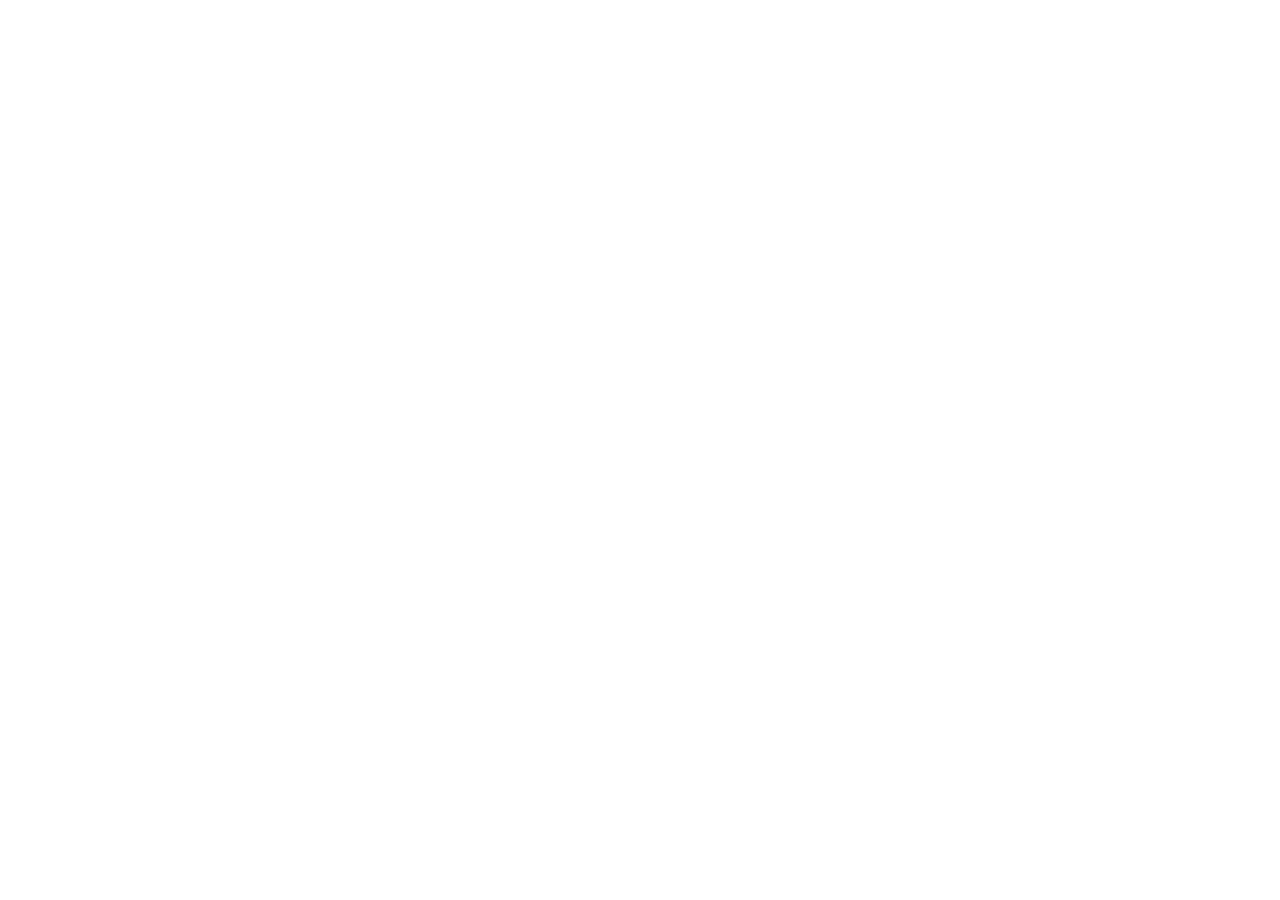
==== about.html @ 75e0d635 "Create about.html" ====
<!DOCTYPE html>
<html lang="en">
<head>
    <meta charset="UTF-8">
    <meta name="viewport" content="width=device-width, initial-scale=1.0">
    <title>Document</title>
</head>
<body>
   
</body>
</html>
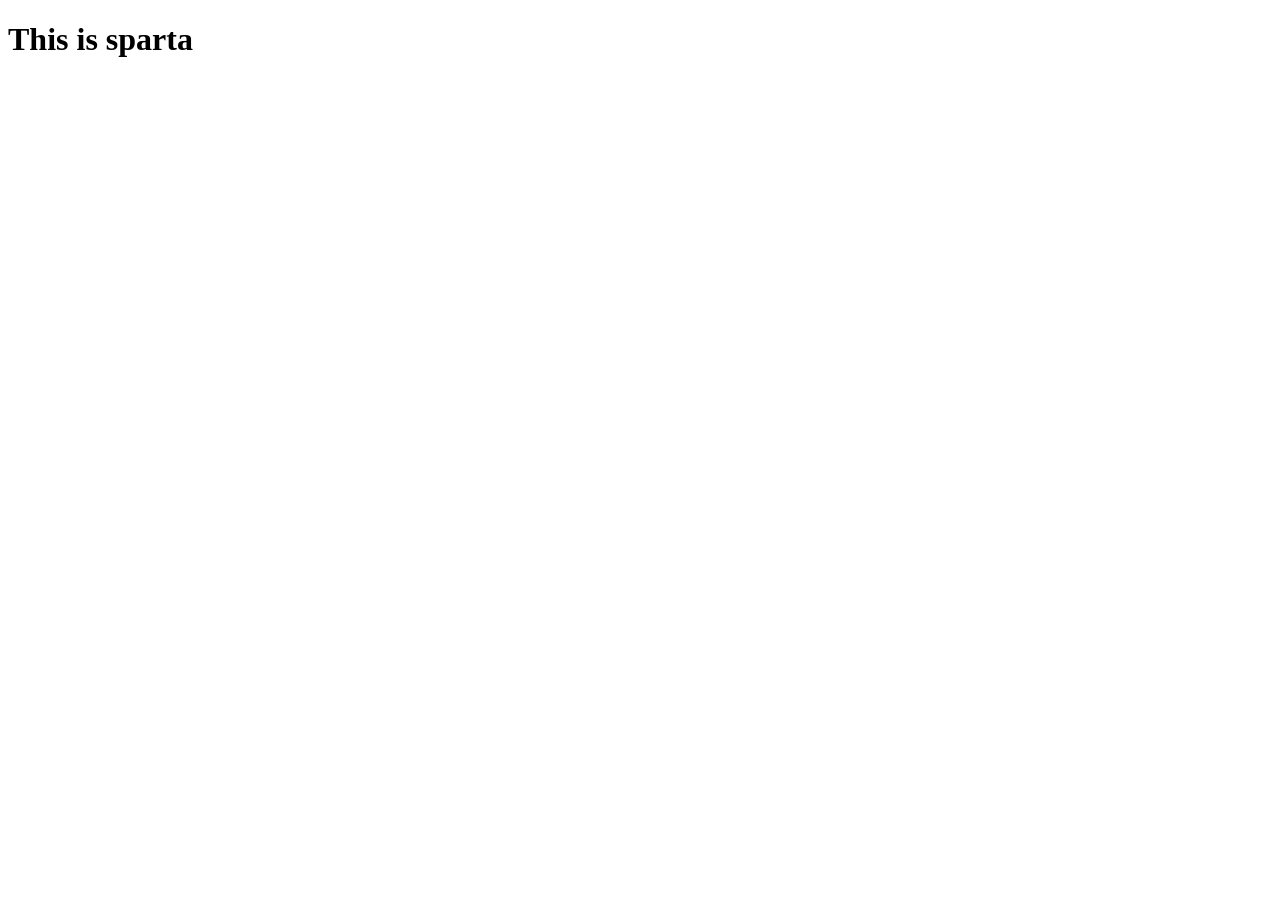
==== commit bebc4fce: "Update about.html" ====
--- a/about.html
+++ b/about.html
@@ -6,6 +6,15 @@
     <title>Document</title>
 </head>
 <body>
-   
+    <h1>This is sparta</h1>
+
+    <p>
+        <mark>
+         <b>       
+            <a>
+                  <b></b>
+            </a>  </b>
+    </mark>
+    </p>
 </body>
 </html>
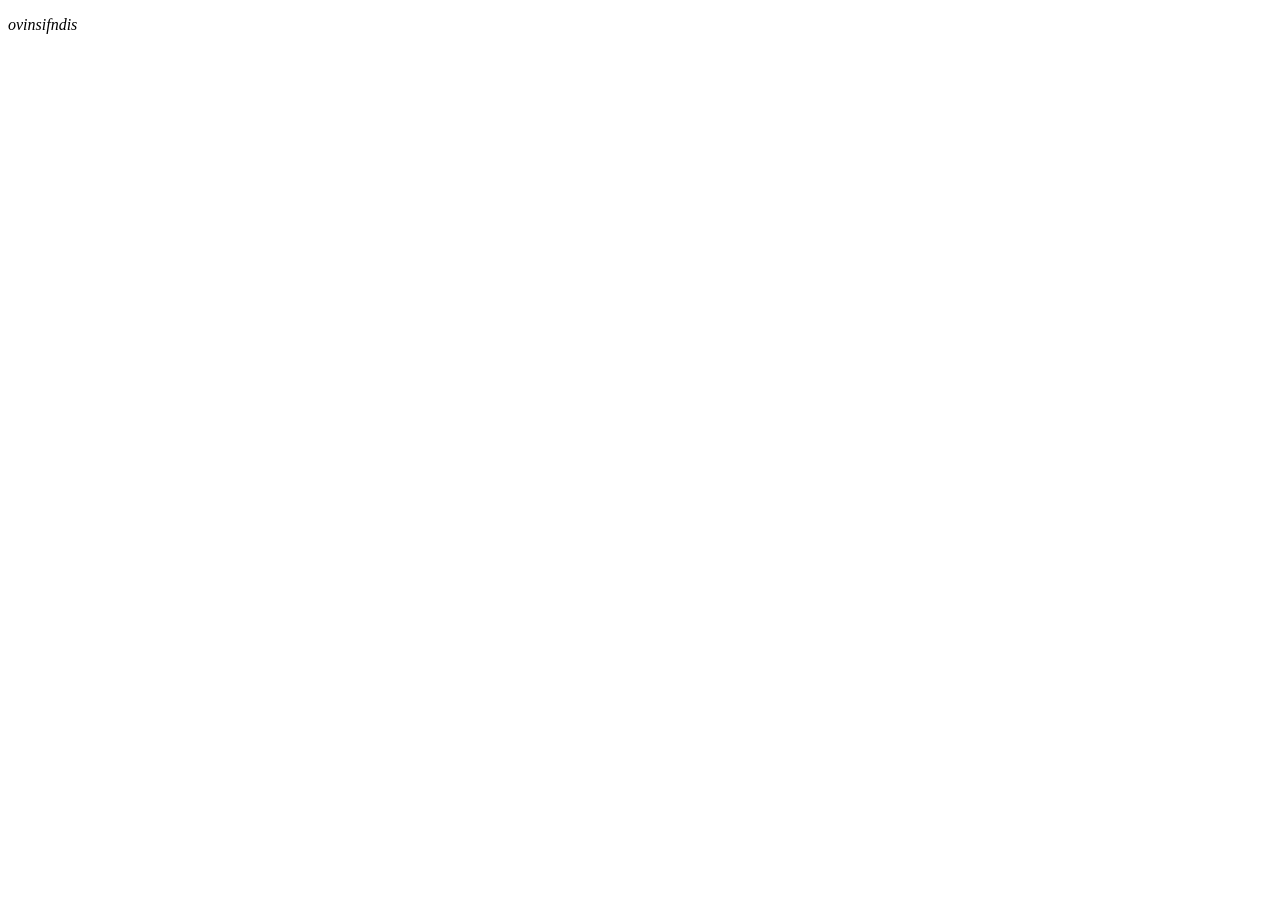
==== commit a1cd12e5: "ragaca" ====
--- a/about.html
+++ b/about.html
@@ -6,15 +6,8 @@
     <title>Document</title>
 </head>
 <body>
-    <h1>This is sparta</h1>
-
-    <p>
-        <mark>
-         <b>       
-            <a>
-                  <b></b>
-            </a>  </b>
-    </mark>
-    </p>
+   <p>
+        <i>ovinsifndis</i>
+   </p>
 </body>
 </html>
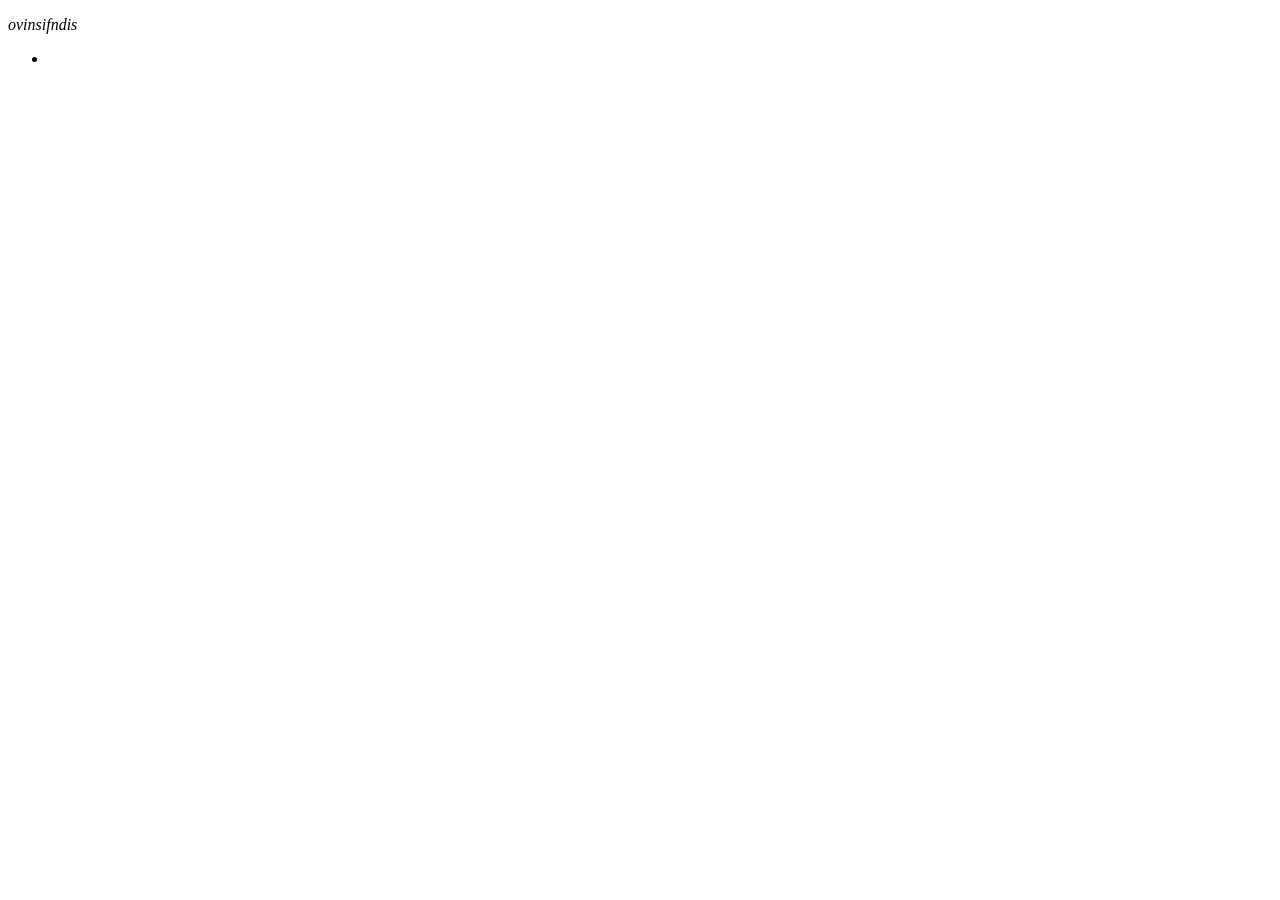
==== commit 27197176: "Update about.html" ====
--- a/about.html
+++ b/about.html
@@ -8,6 +8,9 @@
 <body>
    <p>
         <i>ovinsifndis</i>
+       <ul>
+           <li></li>
+       </ul>
    </p>
 </body>
 </html>
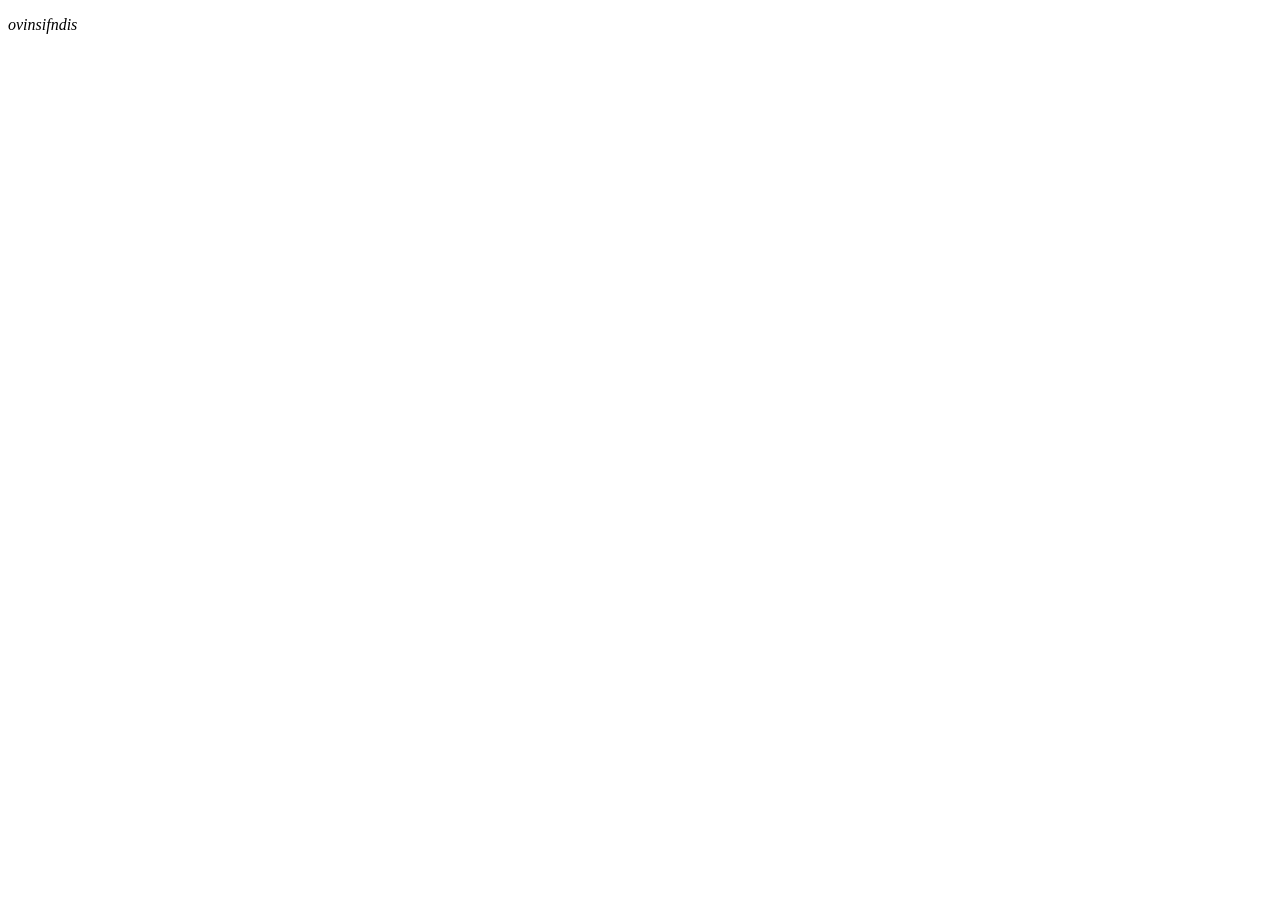
==== commit 9c73de02: "ragaca" ====
--- a/about.html
+++ b/about.html
@@ -8,9 +8,15 @@
 <body>
    <p>
         <i>ovinsifndis</i>
-       <ul>
-           <li></li>
-       </ul>
+
+        <ol>
+        
+        </ol>
+
+
    </p>
+
+
+   
 </body>
 </html>
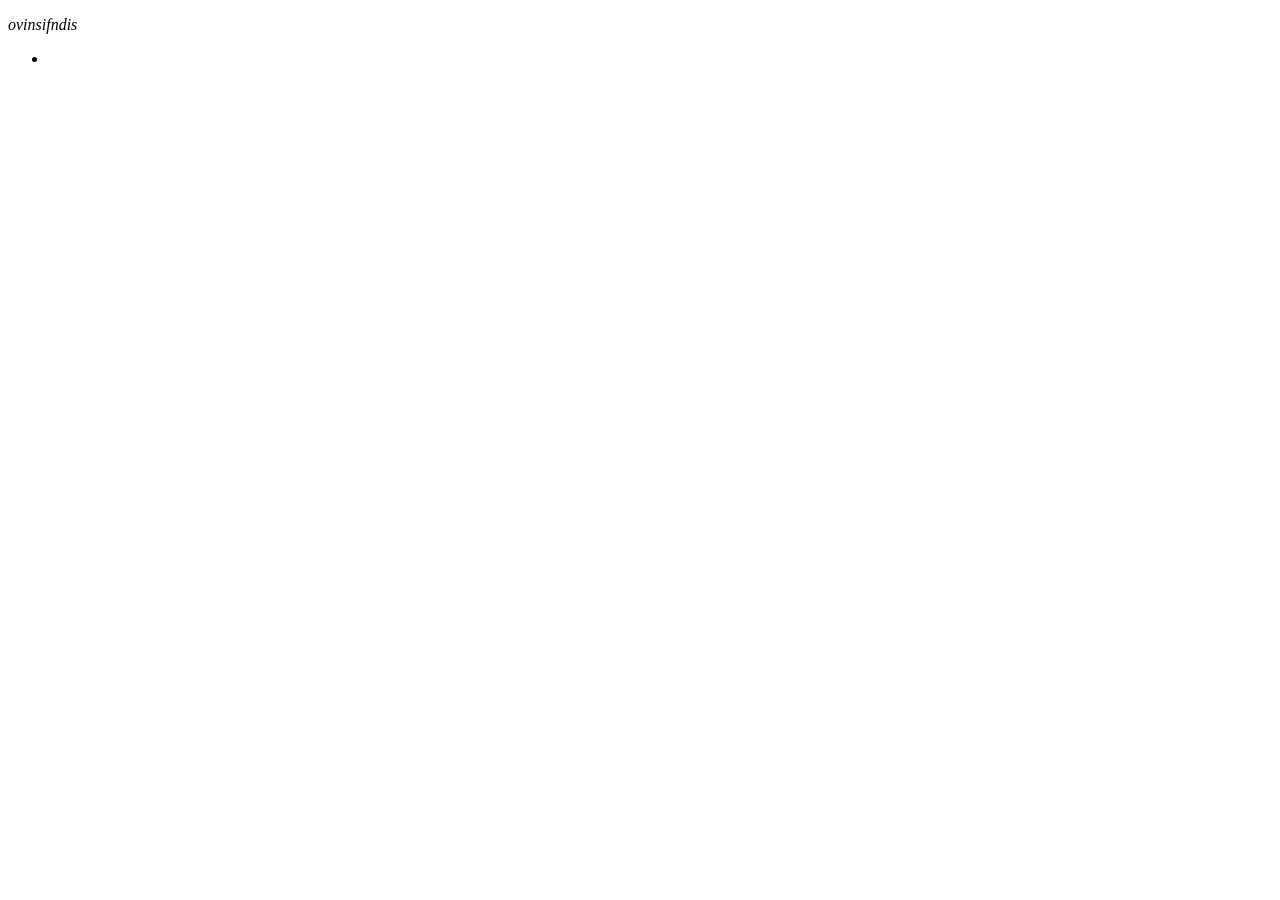
==== commit 1a20d36c: "ragaca" ====
--- a/about.html
+++ b/about.html
@@ -14,6 +14,9 @@
         </ol>
 
 
+       <ul>
+           <li></li>
+       </ul>
    </p>
 
 
